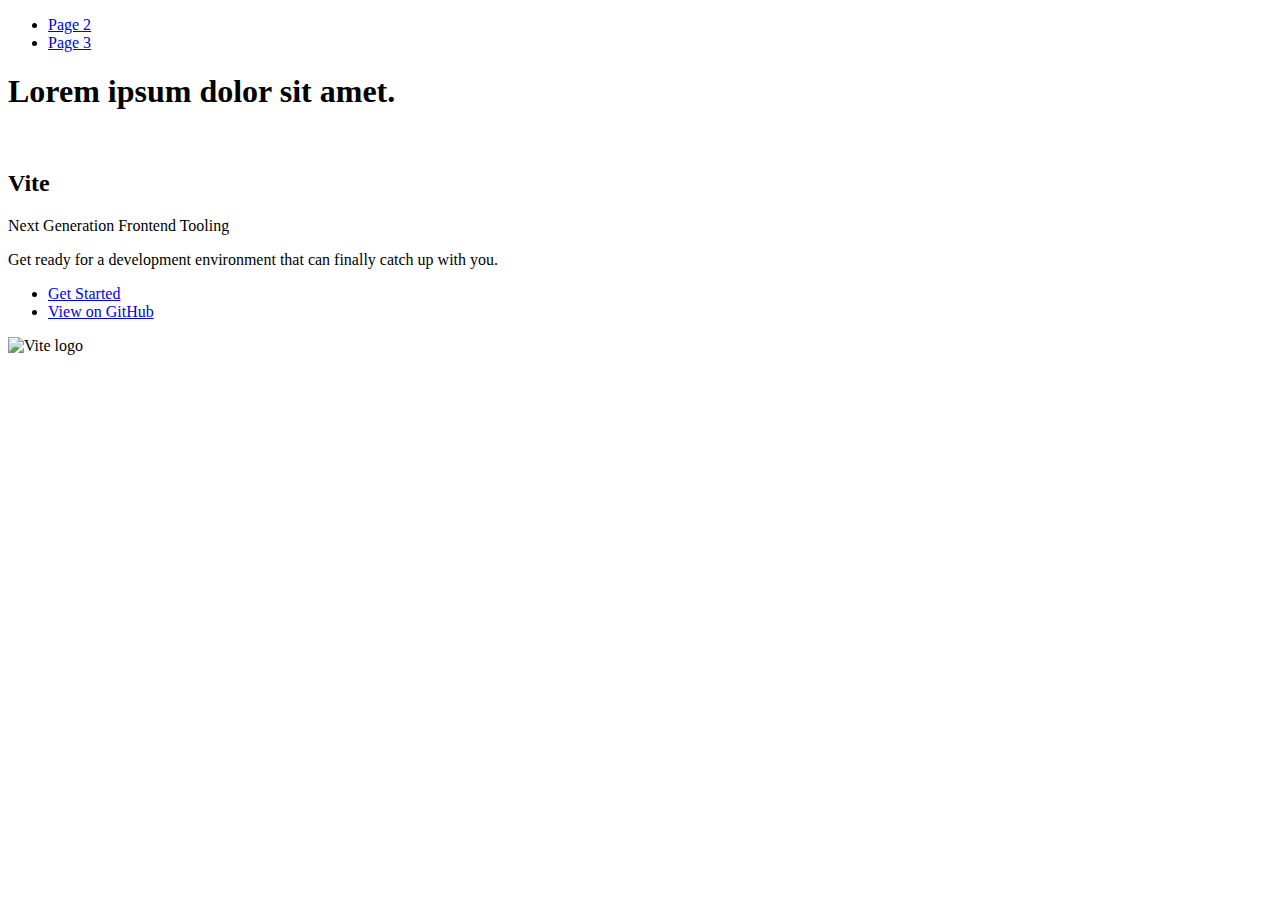
==== index.html @ 4958361b "Deploying to gh-pages from @ Nazariy111/goit-js-hw-11@656a1c0ebb0c47dc39986f960c1986e2564a49c2 🚀" ====
<!DOCTYPE html>
<html lang="en">
  <head>
    <meta charset="UTF-8" />
    <link rel="icon" type="image/svg+xml" href="/goit-js-hw-11/favicon.svg" />
    <meta name="viewport" content="width=device-width, initial-scale=1.0" />
    <title>Vanilla App Template</title>
    
    <script type="module" crossorigin src="/goit-js-hw-11/commonHelpers.js"></script>
    <link rel="stylesheet" href="/goit-js-hw-11/assets/index-10c40100.css">
  </head>
  <body>
    <header class="header">
  <nav class="nav">
    <ul class="nav-list">
      <li class="nav-item">
        <a href="./page-2.html" class="nav-link">Page 2</a>
      </li>

      <li class="nav-item">
        <a href="./page-3.html" class="nav-link">Page 3</a>
      </li>
    </ul>
  </nav>
</header>


    <section>
      <h1>Lorem ipsum dolor sit amet.</h1>
      <!-- Path to images as from index.html file -->
      <img src="/goit-js-hw-11/assets/javascript-8dac5379.svg" alt="" />
    </section>

    <!-- Loads the specified .html file -->
    <section class="vite-promo">
  <div class="container">
    <div class="wrapper">
      <h2 class="title">
        <span class="gradient">Vite</span>
      </h2>
      <p class="text">Next Generation Frontend Tooling</p>
      <p class="tagline">
        Get ready for a development environment that can finally catch up with
        you.
      </p>

      <ul class="actions">
        <li class="action">
          <a
            class="link"
            href="https://vitejs.dev/guide/"
            target="_blank"
            rel="noopener noreferrer"
            >Get Started</a
          >
        </li>
        <li class="action">
          <a
            class="link"
            href="https://github.com/vitejs/vite"
            target="_blank"
            rel="noopener noreferrer"
            >View on GitHub</a
          >
        </li>
      </ul>
    </div>

    <div class="thumb">
      <!-- Path to images as from index.html file -->
      <img
        class="pic"
        src="/goit-js-hw-11/assets/vite-logo-51249ca9.png"
        alt="Vite logo"
        width="640"
        height="640"
      />
    </div>
  </div>
</section>


    
  </body>
</html>
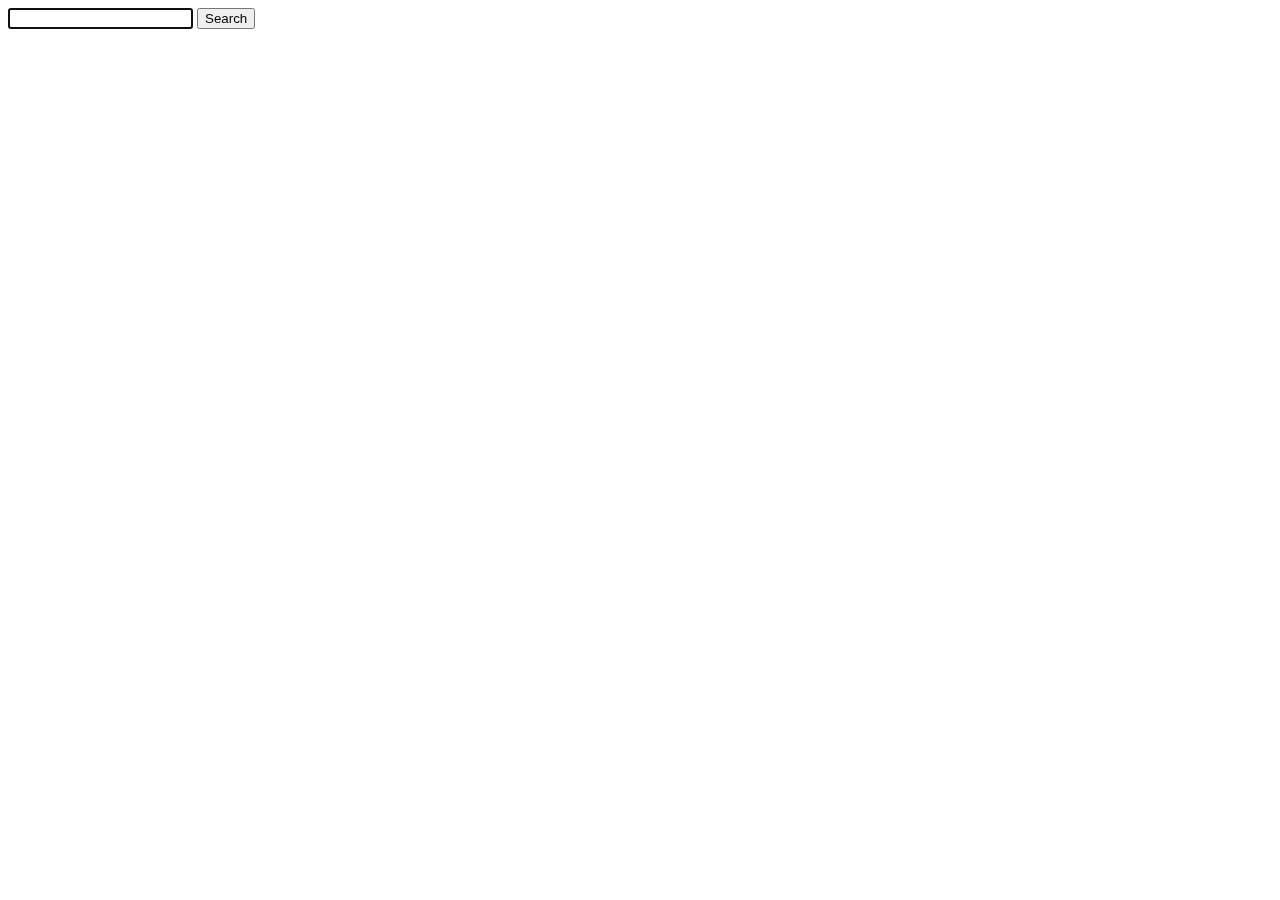
==== commit 16af0ebc: "Deploying to gh-pages from @ Nazariy111/goit-js-hw-11@735f158d5896d1efbe317c265c39bc86e0461dd4 🚀" ====
--- a/index.html
+++ b/index.html
@@ -4,82 +4,19 @@
     <meta charset="UTF-8" />
     <link rel="icon" type="image/svg+xml" href="/goit-js-hw-11/favicon.svg" />
     <meta name="viewport" content="width=device-width, initial-scale=1.0" />
-    <title>Vanilla App Template</title>
+    <title>goit-js-hw-11</title>
     
     <script type="module" crossorigin src="/goit-js-hw-11/commonHelpers.js"></script>
     <link rel="stylesheet" href="/goit-js-hw-11/assets/index-10c40100.css">
   </head>
   <body>
-    <header class="header">
-  <nav class="nav">
-    <ul class="nav-list">
-      <li class="nav-item">
-        <a href="./page-2.html" class="nav-link">Page 2</a>
-      </li>
+    <form class="search-form" autocomplete="off">
+      <input type="text" name="word" autofocus />
+      <button type="submit" class="search-btn" >Search</button>
+    </form>
 
-      <li class="nav-item">
-        <a href="./page-3.html" class="nav-link">Page 3</a>
-      </li>
-    </ul>
-  </nav>
-</header>
-
-
-    <section>
-      <h1>Lorem ipsum dolor sit amet.</h1>
-      <!-- Path to images as from index.html file -->
-      <img src="/goit-js-hw-11/assets/javascript-8dac5379.svg" alt="" />
-    </section>
-
-    <!-- Loads the specified .html file -->
-    <section class="vite-promo">
-  <div class="container">
-    <div class="wrapper">
-      <h2 class="title">
-        <span class="gradient">Vite</span>
-      </h2>
-      <p class="text">Next Generation Frontend Tooling</p>
-      <p class="tagline">
-        Get ready for a development environment that can finally catch up with
-        you.
-      </p>
-
-      <ul class="actions">
-        <li class="action">
-          <a
-            class="link"
-            href="https://vitejs.dev/guide/"
-            target="_blank"
-            rel="noopener noreferrer"
-            >Get Started</a
-          >
-        </li>
-        <li class="action">
-          <a
-            class="link"
-            href="https://github.com/vitejs/vite"
-            target="_blank"
-            rel="noopener noreferrer"
-            >View on GitHub</a
-          >
-        </li>
-      </ul>
-    </div>
-
-    <div class="thumb">
-      <!-- Path to images as from index.html file -->
-      <img
-        class="pic"
-        src="/goit-js-hw-11/assets/vite-logo-51249ca9.png"
-        alt="Vite logo"
-        width="640"
-        height="640"
-      />
-    </div>
-  </div>
-</section>
-
-
+    <div class="gallery"></div>
+    
     
   </body>
 </html>
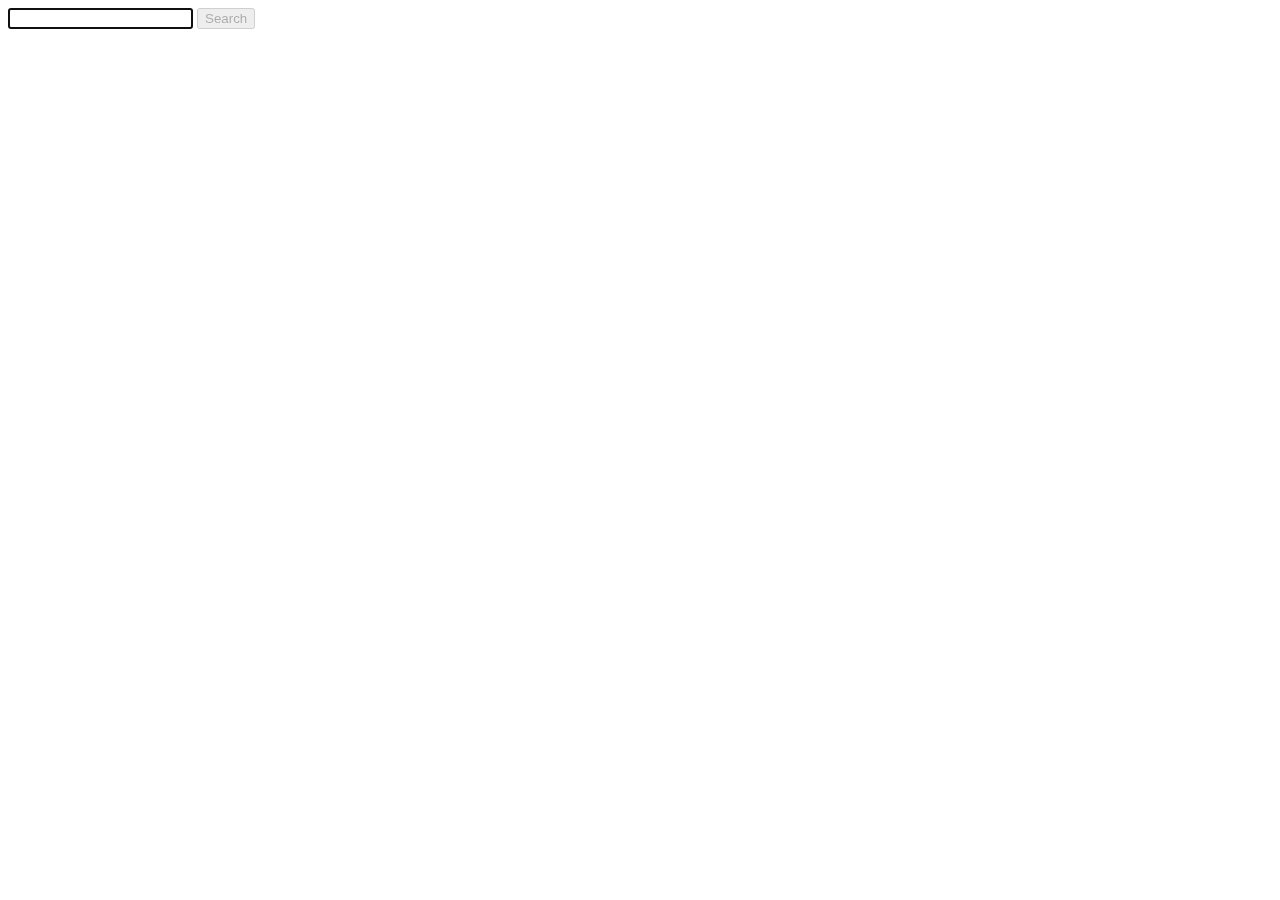
==== commit 11a553e9: "Deploying to gh-pages from @ Nazariy111/goit-js-hw-11@b2cb2f72b29b5a589f843e555157528ad7bd2747 🚀" ====
--- a/index.html
+++ b/index.html
@@ -7,15 +7,17 @@
     <title>goit-js-hw-11</title>
     
     <script type="module" crossorigin src="/goit-js-hw-11/commonHelpers.js"></script>
+    <link rel="modulepreload" crossorigin href="/goit-js-hw-11/assets/vendor-b41a7778.js">
+    <link rel="stylesheet" href="/goit-js-hw-11/assets/vendor-eb6030bc.css">
     <link rel="stylesheet" href="/goit-js-hw-11/assets/index-10c40100.css">
   </head>
   <body>
     <form class="search-form" autocomplete="off">
       <input type="text" name="word" autofocus />
-      <button type="submit" class="search-btn" >Search</button>
+      <button type="submit" class="search-btn" disabled>Search</button>
     </form>
 
-    <div class="gallery"></div>
+    <div class="gallery-box"></div>
     
     
   </body>
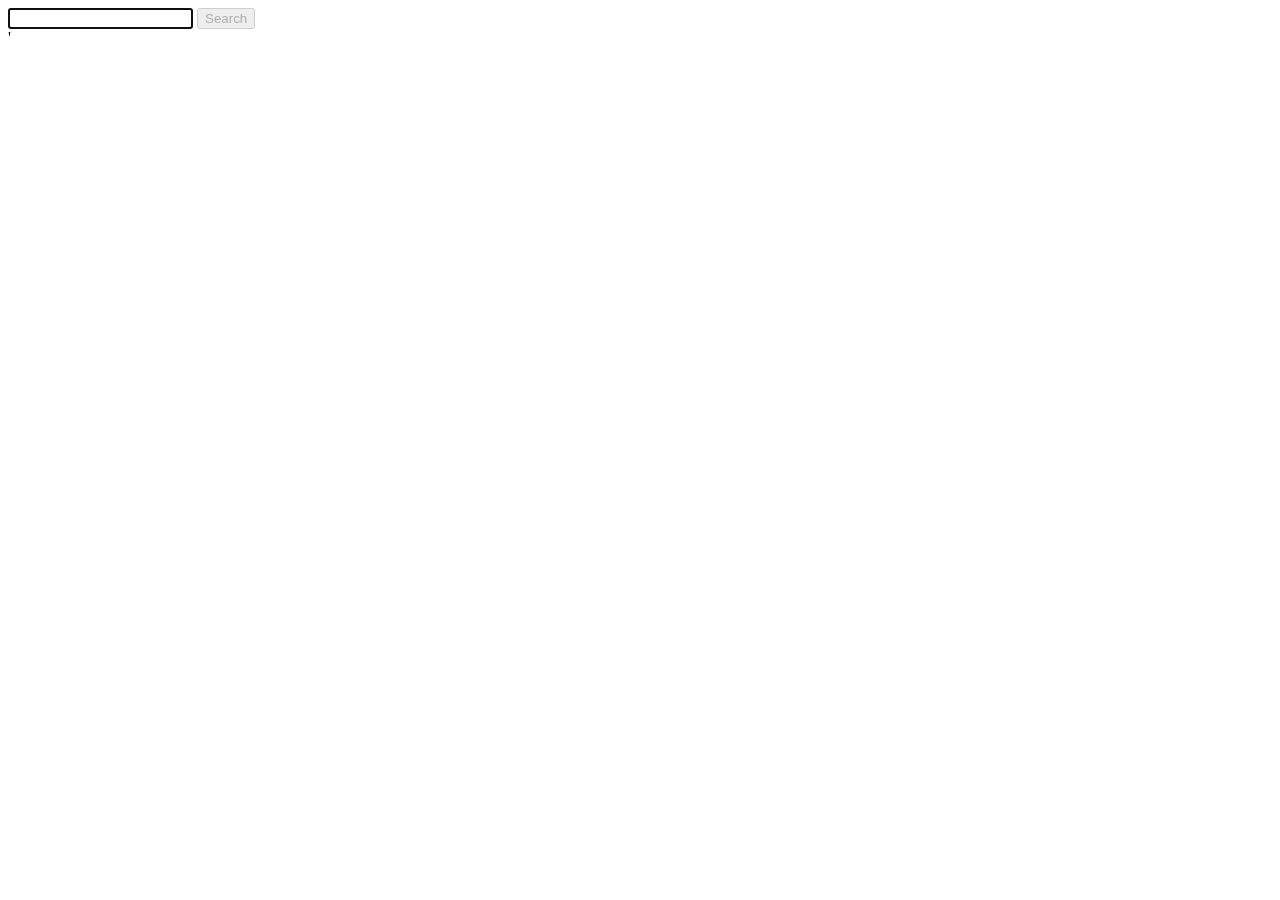
==== commit 0f52f003: "Deploying to gh-pages from @ Nazariy111/goit-js-hw-11@fe74c73191f0404d6033001e42672bb1d0e5b7db 🚀" ====
--- a/index.html
+++ b/index.html
@@ -7,9 +7,9 @@
     <title>goit-js-hw-11</title>
     
     <script type="module" crossorigin src="/goit-js-hw-11/commonHelpers.js"></script>
-    <link rel="modulepreload" crossorigin href="/goit-js-hw-11/assets/vendor-b41a7778.js">
+    <link rel="modulepreload" crossorigin href="/goit-js-hw-11/assets/vendor-46aac873.js">
     <link rel="stylesheet" href="/goit-js-hw-11/assets/vendor-eb6030bc.css">
-    <link rel="stylesheet" href="/goit-js-hw-11/assets/index-10c40100.css">
+    <link rel="stylesheet" href="/goit-js-hw-11/assets/index-deb86ab2.css">
   </head>
   <body>
     <form class="search-form" autocomplete="off">
@@ -17,6 +17,10 @@
       <button type="submit" class="search-btn" disabled>Search</button>
     </form>
 
+    <div class="loader-box is-hiden">
+      <span class="loader"></span>'
+    </div>
+
     <div class="gallery-box"></div>
     
     
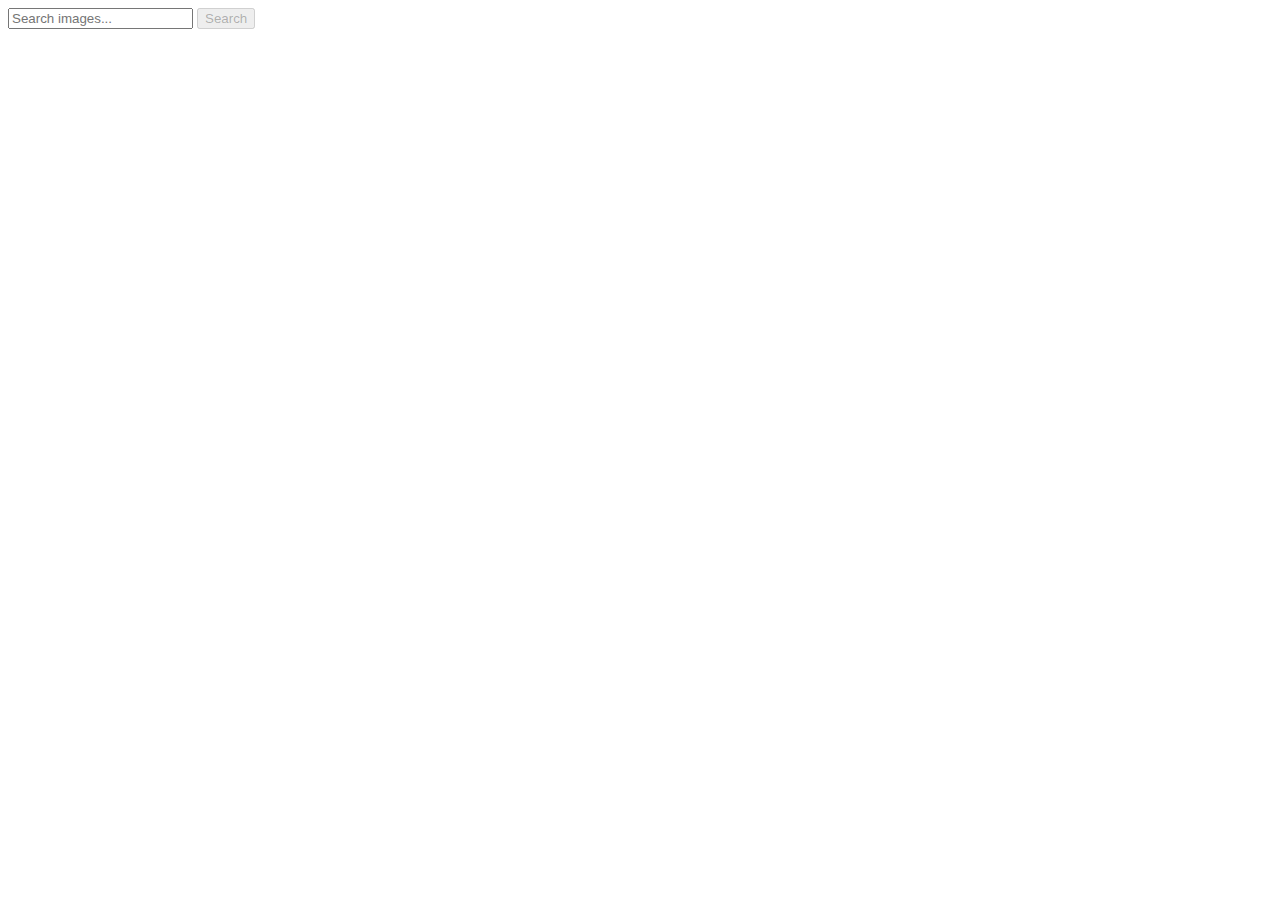
==== commit d75195b9: "Deploying to gh-pages from @ Nazariy111/goit-js-hw-11@201e8beb8dee582eee17faf306caaddbca78948b 🚀" ====
--- a/index.html
+++ b/index.html
@@ -5,21 +5,20 @@
     <link rel="icon" type="image/svg+xml" href="/goit-js-hw-11/favicon.svg" />
     <meta name="viewport" content="width=device-width, initial-scale=1.0" />
     <title>goit-js-hw-11</title>
+    <link rel="preconnect" href="https://fonts.googleapis.com">
+    <link rel="preconnect" href="https://fonts.gstatic.com" crossorigin>
+    <link href="https://fonts.googleapis.com/css2?family=Montserrat:wght@400;500&display=swap" rel="stylesheet">
     
     <script type="module" crossorigin src="/goit-js-hw-11/commonHelpers.js"></script>
     <link rel="modulepreload" crossorigin href="/goit-js-hw-11/assets/vendor-46aac873.js">
     <link rel="stylesheet" href="/goit-js-hw-11/assets/vendor-eb6030bc.css">
-    <link rel="stylesheet" href="/goit-js-hw-11/assets/index-deb86ab2.css">
+    <link rel="stylesheet" href="/goit-js-hw-11/assets/index-f60b9f94.css">
   </head>
   <body>
     <form class="search-form" autocomplete="off">
-      <input type="text" name="word" autofocus />
-      <button type="submit" class="search-btn" disabled>Search</button>
+      <input type="text" name="word" placeholder="Search images..." />
+      <button type="submit" class="search-btn disabled" disabled>Search</button>
     </form>
-
-    <div class="loader-box is-hiden">
-      <span class="loader"></span>'
-    </div>
 
     <div class="gallery-box"></div>
     
